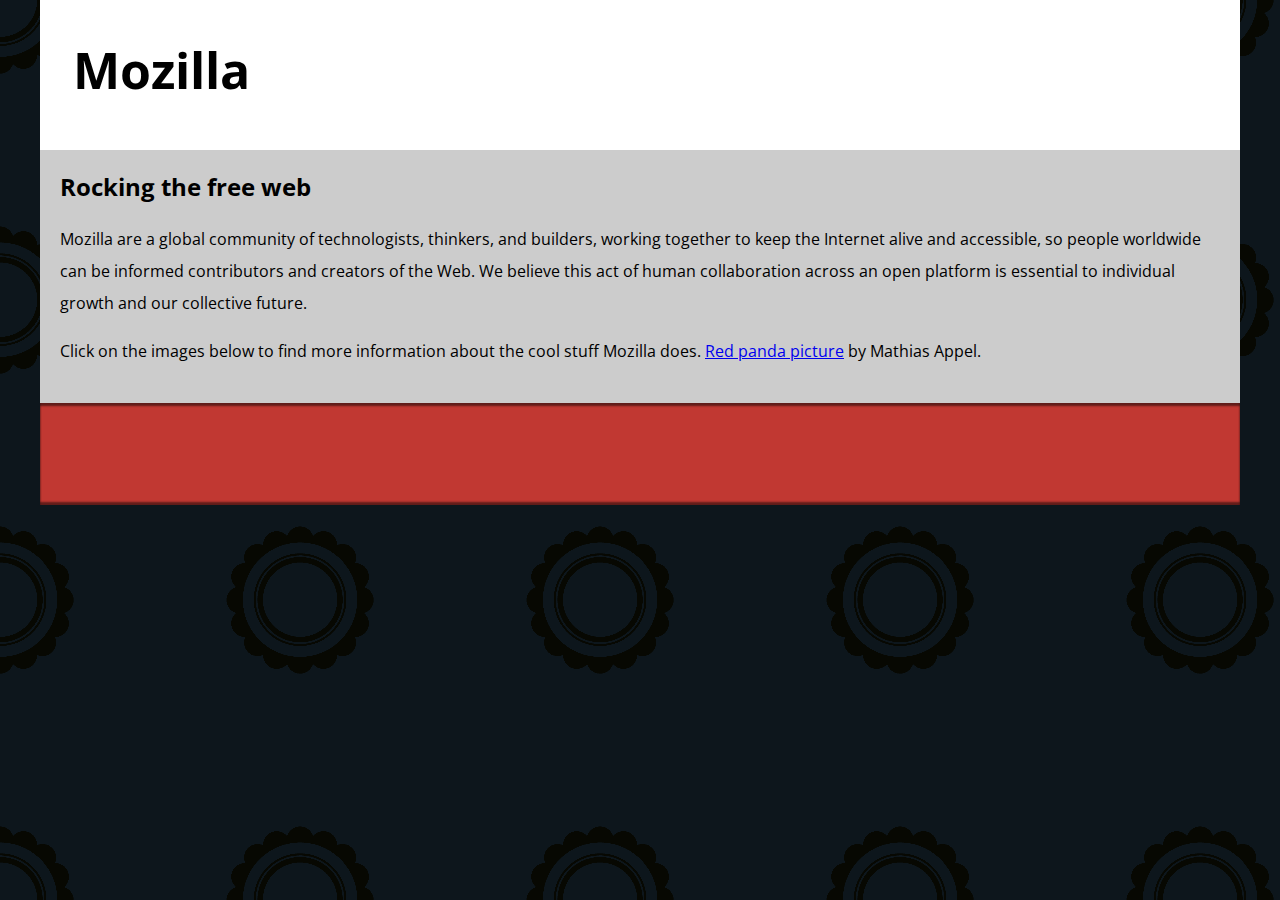
==== index.html @ 3742c0c3 "Initial Files" ====
<!DOCTYPE html>
<html lang="en-US">
  <head>
    <meta charset="utf-8">
    <meta name="viewport" content="width=device-width">
    <title>Mozilla splash page</title>
    <link href='https://fonts.googleapis.com/css?family=Open+Sans:400,700' rel='stylesheet' type='text/css'>
    <style>
      /* header and body setup */

      html {
        font-family: 'Open Sans', sans-serif;
        background: url(pattern.png);
      }

      body {
        width: 100%;
        max-width: 1200px;
        margin: 0 auto;
        background-color: white;
        position: relative;
      }

      /* Header styling */

      header {
        height: 150px;
      }

      header img {
        width: 100px;
        position: absolute;
        right: 32.5px;
        top: 32.5px;
      }

      h1 {
        font-size: 50px;
        line-height: 140px;
        margin: 0 0 0 32.5px;
      }

      /* main section and video styling */

      main {
        background: #ccc;
      }

      article {
        padding: 20px;
      }

      h2 {
        margin-top: 0;
      }

      p {
        line-height: 2;
      }

      iframe {
        float: left;
        margin: 0 20px 20px 0;
        max-width: 100%;
      }

      /* further info links */

      .further-info {
        clear: left;
        padding: 40px 0;
        background: #c13832;
        box-shadow: inset 0 3px 2px rgba(0,0,0,0.5),
                    inset 0 -3px 2px rgba(0,0,0,0.5);
      }

      .further-info a {
        width: 25%;
        display: block;
        float: left;
      }

      .further-info img {
        max-width: 100%;
      }

      .clearfix {
        clear: both;
      }

      /* Red panda image */

      .red-panda img {
        display: block;
        max-width: 100%;
      }
    </style>
  </head>
  <body>
    <header>
      <h1>Mozilla</h1>
      <!-- insert <img> element, link to the small
          version of the Firefox logo -->

    </header>

    <main>
      <article>
        <!-- insert iframe from youtube -->

        <h2>Rocking the free web</h2>

        <p>Mozilla are a global community of technologists, thinkers, and builders, working together to keep the Internet alive and accessible, so people worldwide can be informed contributors and creators of the Web. We believe this act of human collaboration across an open platform is essential to individual growth and our collective future.</p>

        <p>Click on the images below to find more information about the cool stuff Mozilla does. <a href="https://www.flickr.com/photos/mathiasappel/21675551065/">Red panda picture</a> by Mathias Appel.</p>
      </article>

      <div class="further-info">
        <!-- insert images with srcsets and sizes -->
        <a href="https://www.mozilla.org/en-US/firefox/new/">
          <img>
        </a>
        <a href="https://www.mozilla.org/">
          <img>
        </a>
        <a href="https://addons.mozilla.org/">
          <img>
        </a>
        <a href="https://developer.mozilla.org/en-US/">
          <img>
        </a>
        <div class="clearfix"></div>
      </div>

      <div class="red-panda">
        <!-- insert picture element -->
      </div>

    </main>
  </body>
</html>
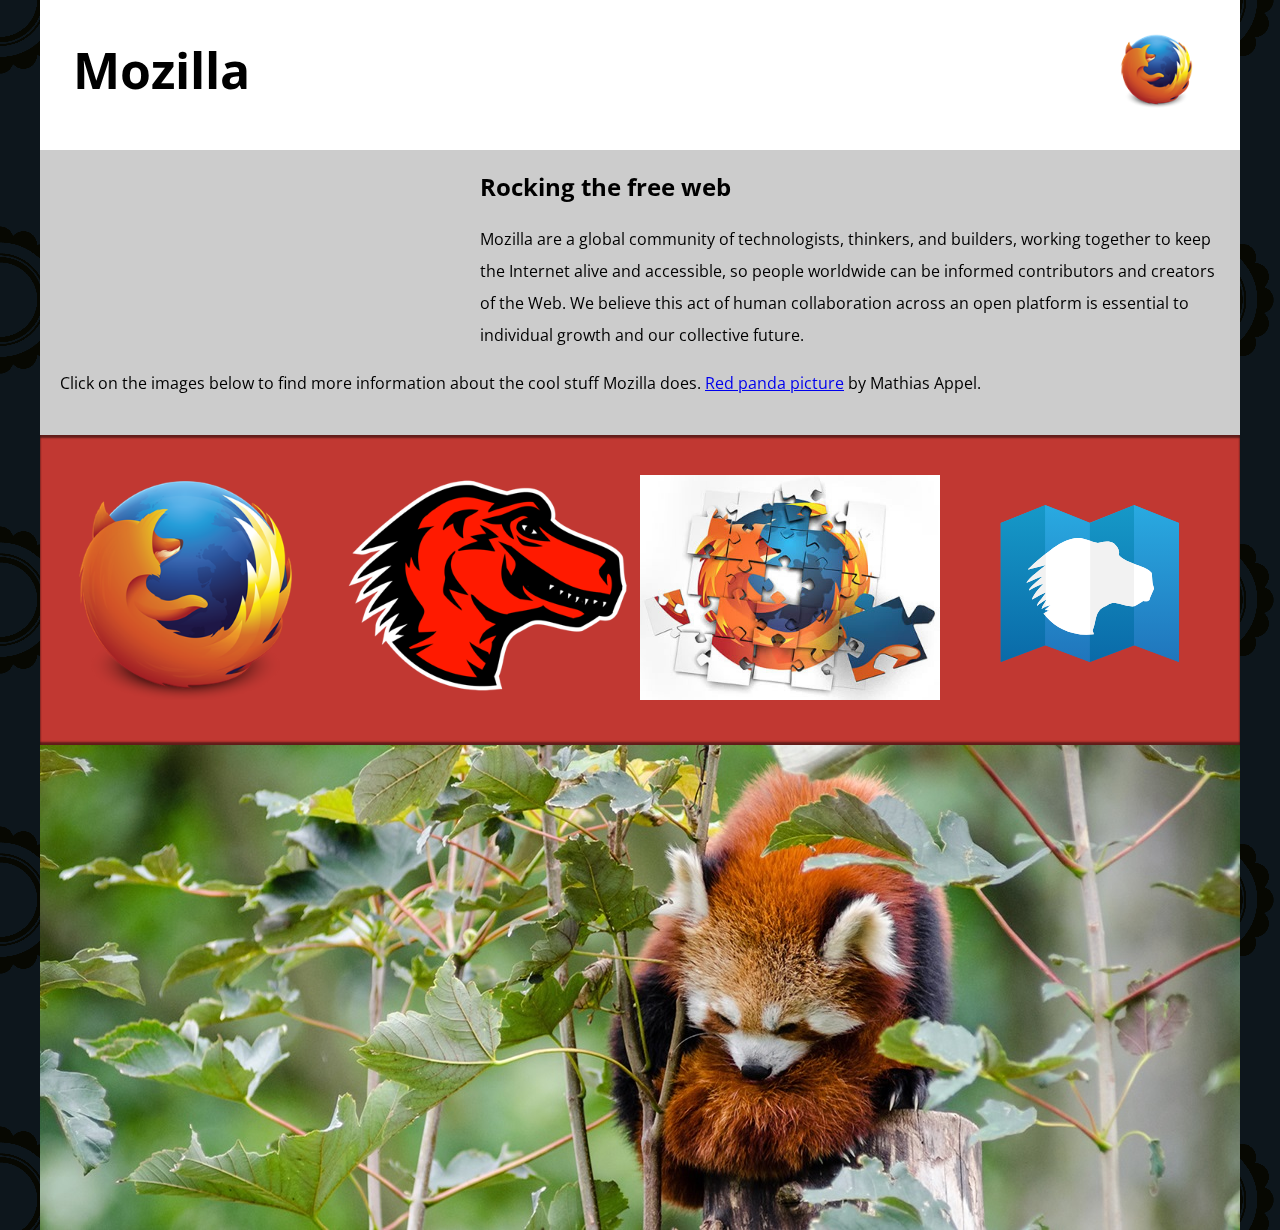
==== commit 1e68fc25: "All images and Youtube embed added" ====
--- a/index.html
+++ b/index.html
@@ -101,13 +101,13 @@
       <h1>Mozilla</h1>
       <!-- insert <img> element, link to the small
           version of the Firefox logo -->
-
+      <img src="/edited/firefox_logo-only_RGB-120.png" alt="Small Firefox Logo">
     </header>
 
     <main>
       <article>
         <!-- insert iframe from youtube -->
-
+        <iframe width="400px" src="https://www.youtube.com/embed/ojcNcvb1olg?si=6mNrA_HONcBacrLl" frameborder="0"></iframe>
         <h2>Rocking the free web</h2>
 
         <p>Mozilla are a global community of technologists, thinkers, and builders, working together to keep the Internet alive and accessible, so people worldwide can be informed contributors and creators of the Web. We believe this act of human collaboration across an open platform is essential to individual growth and our collective future.</p>
@@ -118,22 +118,23 @@
       <div class="further-info">
         <!-- insert images with srcsets and sizes -->
         <a href="https://www.mozilla.org/en-US/firefox/new/">
-          <img>
+          <img src="/edited/firefox_logo-only_RGB-400.png" alt="Large Firefox Logo">
         </a>
         <a href="https://www.mozilla.org/">
-          <img>
+          <img src="/edited/mozilla-dinosaur-head-400.png" alt="Large Dinosaur Head">
         </a>
         <a href="https://addons.mozilla.org/">
-          <img>
+          <img src="/originals/firefox-addons.jpg" alt="Large Firefox Addons">
         </a>
         <a href="https://developer.mozilla.org/en-US/">
-          <img>
+          <img src="/originals/mdn.svg" alt="MDN">
         </a>
         <div class="clearfix"></div>
       </div>
 
       <div class="red-panda">
         <!-- insert picture element -->
+        <img src="/edited/red-panda-1200.jpg" alt="Landscape Red Panda">
       </div>
 
     </main>
